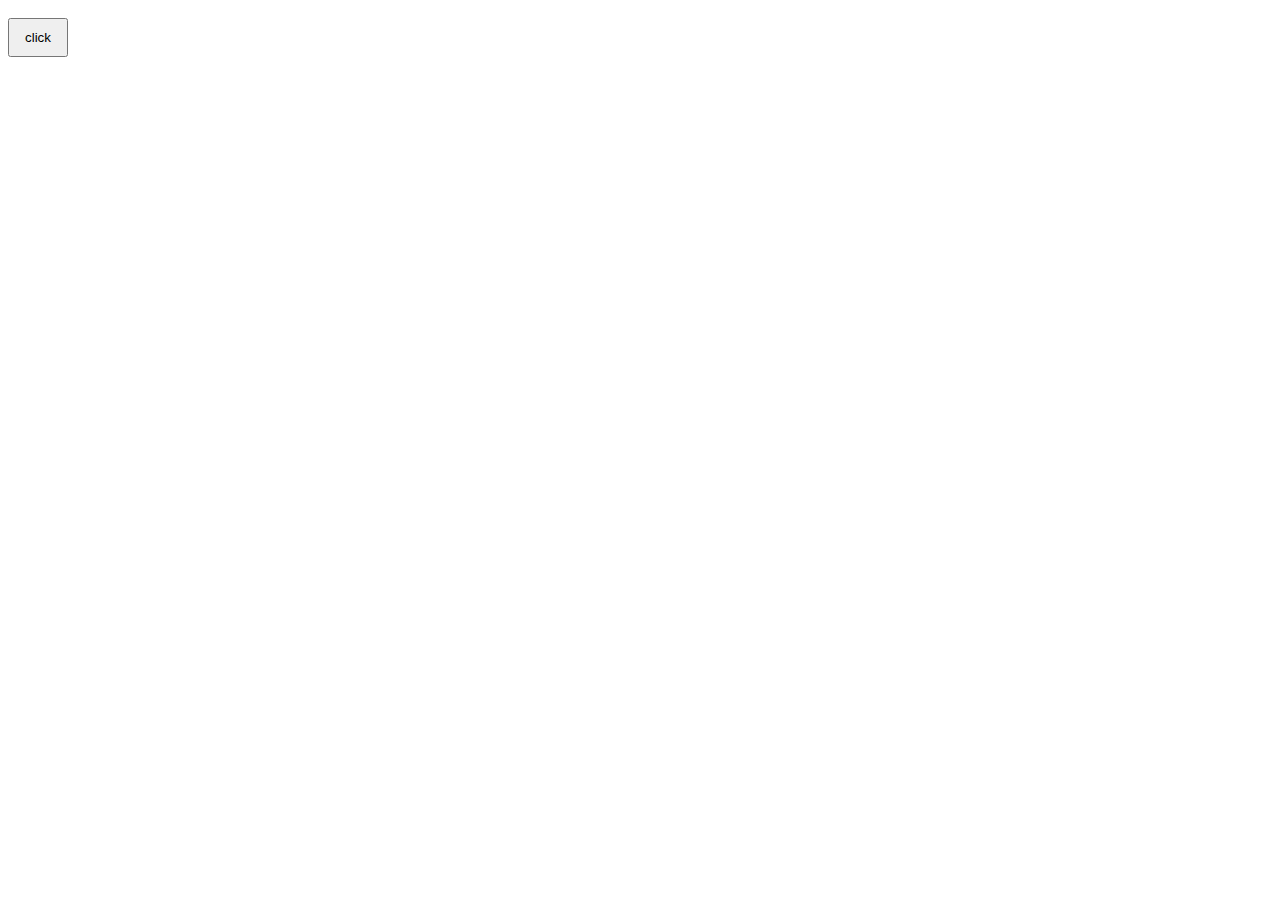
==== TallySolutionProject/Index.html @ 7804957c "added" ====
<!DOCTYPE html>
<html lang="en">

<head>
    <meta charset="UTF-8">
    <meta name="viewport" content="width=device-width, initial-scale=1.0">
    <title>Document</title>
    <link rel="stylesheet" href="styles.css">
    <script src="index.js"></script>
</head>

<body>
    <button onclick="buttonClick()">click</button>

</body>

</html>
---- TallySolutionProject/styles.css ----
body button{
    padding: 10px 15px;
    
    margin-top: 10px;
}
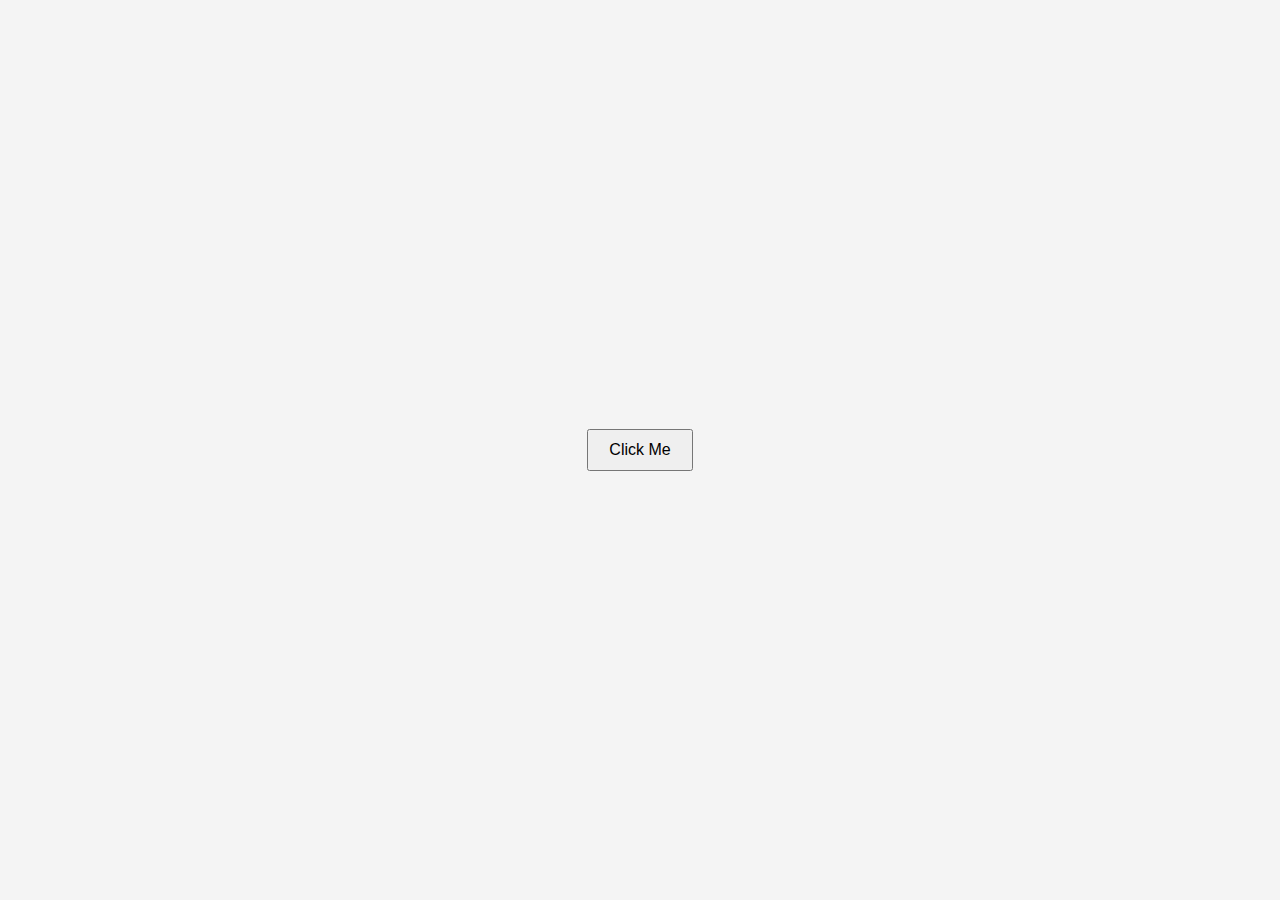
==== commit eb606228: "added one question" ====
--- a/TallySolutionProject/Index.html
+++ b/TallySolutionProject/Index.html
@@ -1,17 +1,21 @@
 <!DOCTYPE html>
 <html lang="en">
-
 <head>
     <meta charset="UTF-8">
     <meta name="viewport" content="width=device-width, initial-scale=1.0">
-    <title>Document</title>
+    <title>Click Me Button</title>
     <link rel="stylesheet" href="styles.css">
+</head>
+<body>
+
+    <button id="clickMeBtn">Click Me</button>
+
+    <div id="confirmationCard" class="confirmation-card">
+        <p>Are you sure you want to click?</p>
+        <button id="confirmYes">Yes</button>
+        <button id="confirmNo">No</button>
+    </div>
+
     <script src="index.js"></script>
-</head>
-
-<body>
-    <button onclick="buttonClick()">click</button>
-
 </body>
-
-</html>+</html>
--- a/TallySolutionProject/styles.css
+++ b/TallySolutionProject/styles.css
@@ -1,5 +1,36 @@
-body button{
-    padding: 10px 15px;
-    
-    margin-top: 10px;
-}+body {
+    font-family: Arial, sans-serif;
+    display: flex;
+    justify-content: center;
+    align-items: center;
+    height: 100vh;
+    margin: 0;
+    background-color: #f4f4f4;
+}
+
+button {
+    padding: 10px 20px;
+    font-size: 16px;
+    cursor: pointer;
+}
+
+.confirmation-card {
+    display: none;
+    background-color: white;
+    border: 1px solid #ccc;
+    padding: 20px;
+    border-radius: 5px;
+    box-shadow: 0 4px 8px rgba(0, 0, 0, 0.1);
+    text-align: center;
+}
+
+.confirmation-card p {
+    font-size: 18px;
+    margin-bottom: 20px;
+}
+
+.confirmation-card button {
+    padding: 8px 16px;
+    margin: 0 10px;
+    font-size: 14px;
+}
